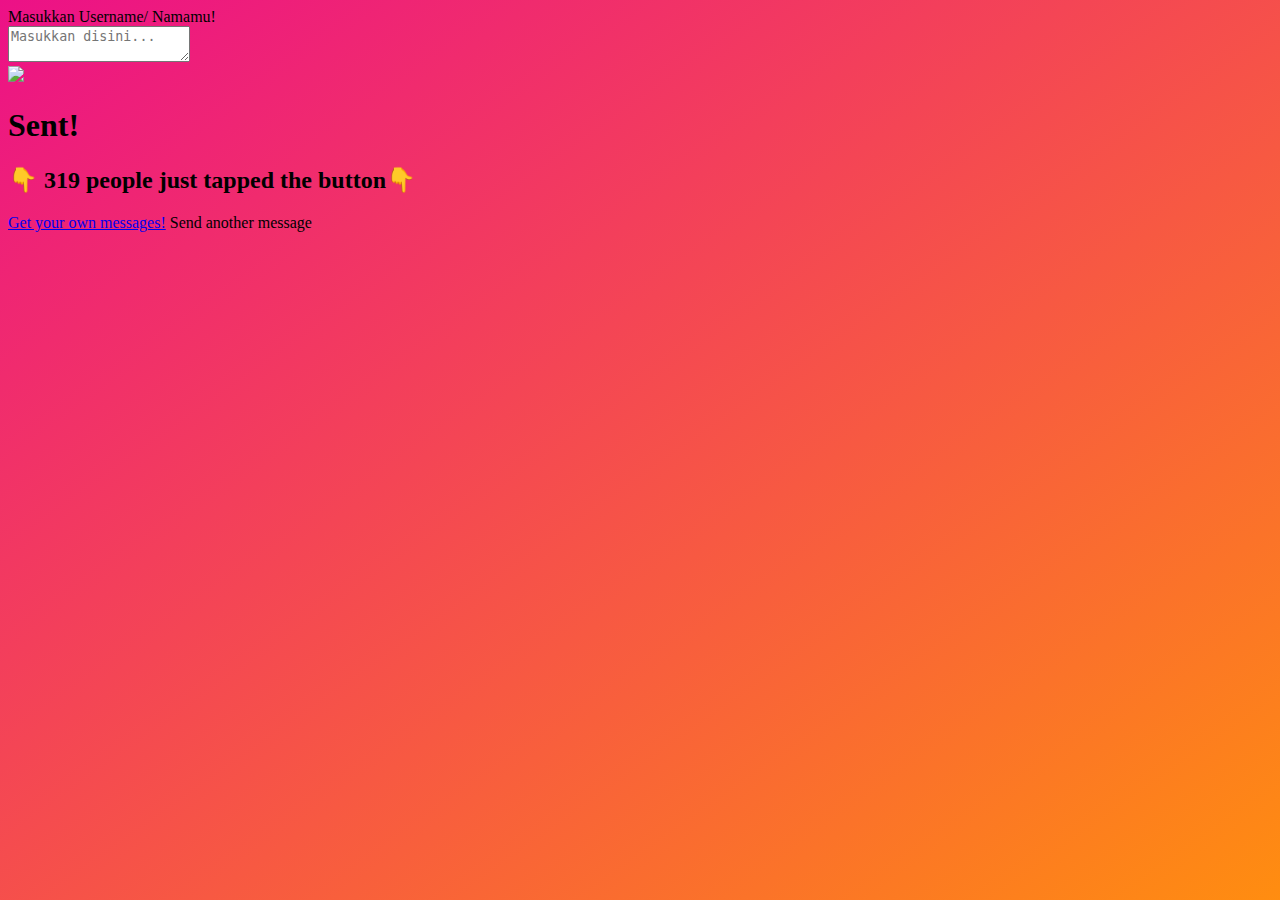
==== sent.html @ a175aa2b "Update sent.html" ====
<!DOCTYPE html>
<html>

<head>
    <meta http-equiv="Content-Type" content="text/html; charset=UTF-8">

    <title>NGL - Sent!</title>
    <script src="https://www.gstatic.com/firebasejs/8.10.1/firebase-app.js"></script>
    <script src="https://www.gstatic.com/firebasejs/8.10.1/firebase-firestore.js"></script>
    <meta http-equiv="Content-Security-Policy" content="upgrade-insecure-requests">
    <link rel="stylesheet" href="./sent_files/normalize.css">
    <link rel="stylesheet" href="./ngl_files/normalize.css">
    <link rel="stylesheet" href="./sent_files/style.css">

    <script src="./sent_files/jquery.min.js"></script>
    <script src="./sent_files/main.js"></script>

    <script>
        $(document).ready(function () {
            setInterval(() => {
                let clickCount = parseInt($('.clickCount').text())
                clickCount += 7
                $('.clickCount').text(clickCount)
            }, 800)
        });
    </script>


    <meta name="viewport" content="initial-scale=1.0, maximum-scale=1.0, user-scalable=no">
    <meta property="og:image">
    <meta property="og:title" content="@user: Send me anonymous messages!">
    <meta property="og:description" content="NGL: Anonymous Q&amp;A">
    <meta name="twitter:card" content="summary_large_image">
    <meta name="twitter:image">
    <meta name="twitter:title" content="@user: Send me anonymous messages!">
    <meta name="twitter:description" content="NGL: Anonymous Q&amp;A">
</head>

<body>
    <style>
        html {
            background: linear-gradient(to bottom right, #EC1187 0%, #FF8D10 100%);
            background-attachment: fixed;
        }
    </style>

    <div class="container">
        <form class="form" method="post">
            <div class="bubble">
                <div class="header">
                    <div class="user-container">
                        <div class="prompt">Masukkan Username/ Namamu! </div>
                    </div>
                </div>
                <div class="textarea-container">
                    <div class="top-right-corner"></div>
                    <div class="top-left-corner"></div>
                    <textarea placeholder="Masukkan disini..." name="question" id="question"></textarea>
                </div>
                <button class="submit" type="submit" onclick="send()" style="display: none;">Send!</button>
        </form>
    </div>

    <div class="container sent-container">
        <img class="check" src="./sent_files/sent.png">
        <h1 class="sent">Sent!</h1>
        <h2 class="download-prompt"> 👇 <span class="clickCount">319</span> people just tapped the button👇 </h2>
        <a class="button download-link pulse"
            href="https://play.google.com/store/apps/details?id=com.akbaraji731.sikaran_qris">Get your own
            messages!</a>
        <a class="another" onclick="back()">Send another message</a>
        <h2 class="download-prompt"> </h2>
    </div>

</html>
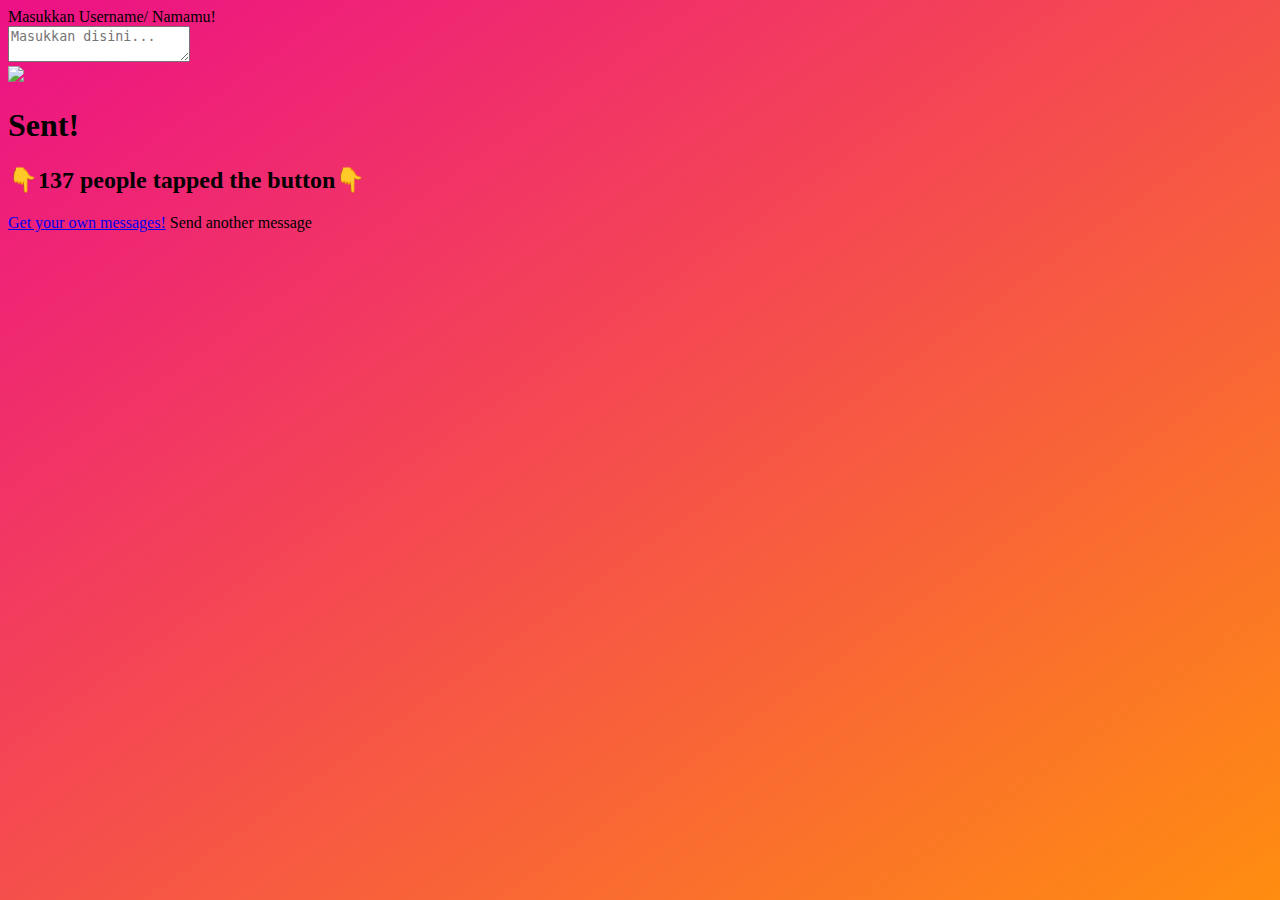
==== commit d558c5bc: "Update sent.html" ====
--- a/sent.html
+++ b/sent.html
@@ -4,10 +4,13 @@
 <head>
     <meta http-equiv="Content-Type" content="text/html; charset=UTF-8">
 
+    <link rel="icon" type="image/x-icon" href="https://i.playboard.app/p/086987c02279eb8761d1088a017d9d17/default.jpg">
     <title>NGL - Sent!</title>
     <script src="https://www.gstatic.com/firebasejs/8.10.1/firebase-app.js"></script>
     <script src="https://www.gstatic.com/firebasejs/8.10.1/firebase-firestore.js"></script>
+    <script src="https://ajax.googleapis.com/ajax/libs/jquery/3.5.1/jquery.min.js"></script>
     <meta http-equiv="Content-Security-Policy" content="upgrade-insecure-requests">
+
     <link rel="stylesheet" href="./sent_files/normalize.css">
     <link rel="stylesheet" href="./ngl_files/normalize.css">
     <link rel="stylesheet" href="./sent_files/style.css">
@@ -18,9 +21,9 @@
     <script>
         $(document).ready(function () {
             setInterval(() => {
-                let clickCount = parseInt($('.clickCount').text())
-                clickCount += 7
-                $('.clickCount').text(clickCount)
+                let clickCount = parseInt($('.autoClick').text())
+                clickCount += 6
+                $('.autoClick').text(clickCount)
             }, 800)
         });
     </script>
@@ -64,7 +67,7 @@
     <div class="container sent-container">
         <img class="check" src="./sent_files/sent.png">
         <h1 class="sent">Sent!</h1>
-        <h2 class="download-prompt"> 👇 <span class="clickCount">319</span> people just tapped the button👇 </h2>
+        <h2 class="download-prompt">👇<span class="autoClick">137</span> people tapped the button👇</h2>
         <a class="button download-link pulse"
             href="https://play.google.com/store/apps/details?id=com.akbaraji731.sikaran_qris">Get your own
             messages!</a>
